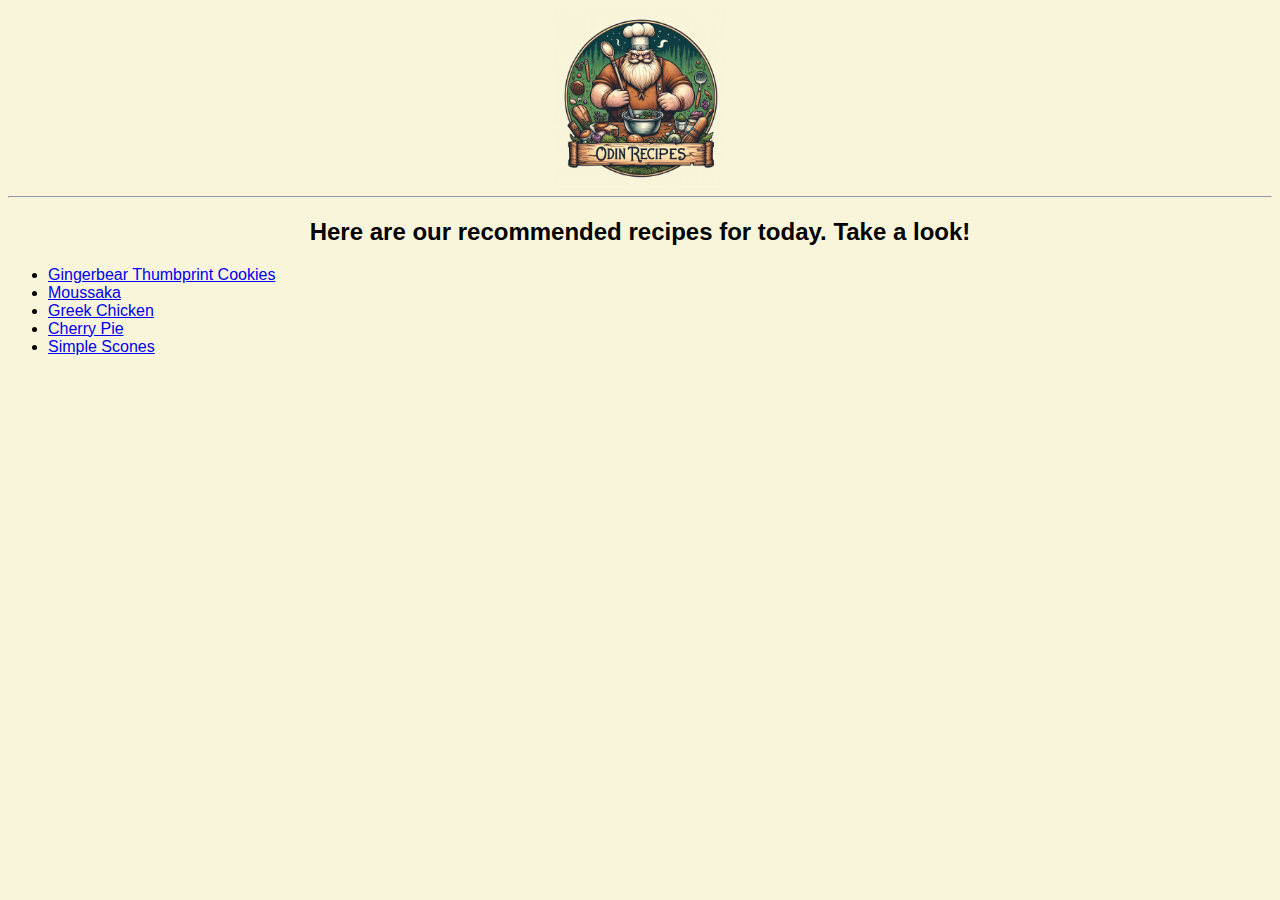
==== odin-home.html @ 49c47420 "Initial commit" ====
<!DOCTYPE html>
<html lang="en">
<head>
    <meta charset="UTF-8">
    <meta name="viewport" content="width=device-width, initial-scale=1.0">
    <title>Odin Recipes</title>
    <style type="text/css">
        body {
         font-family: verdana, arial, sans-serif;
        }
        </style> 
        
</head>
<body style="background-color: #f9f5da">
    <img src="./img/logo.jpeg" height="180" style="display: block; margin-left: auto; margin-right: auto;">
    <hr>
    <h2 style="text-align: center;">Here are our recommended recipes for today. Take a look!</h2>

    <ul>
        <li><a href="./recipes/gingerbread-thumbprint-cookies.html">Gingerbear Thumbprint Cookies</a></li>
        <li><a href="./recipes/moussaka.html">Moussaka</a></li>
        <li><a href="./recipes/greek-chicken.html">Greek Chicken</a></li>
        <li><a href="./recipes/cherry-pie.html">Cherry Pie</a></li>
        <li><a href="./recipes/simple-scones.html">Simple Scones</a></li>
    </ul>

</body>
</html>
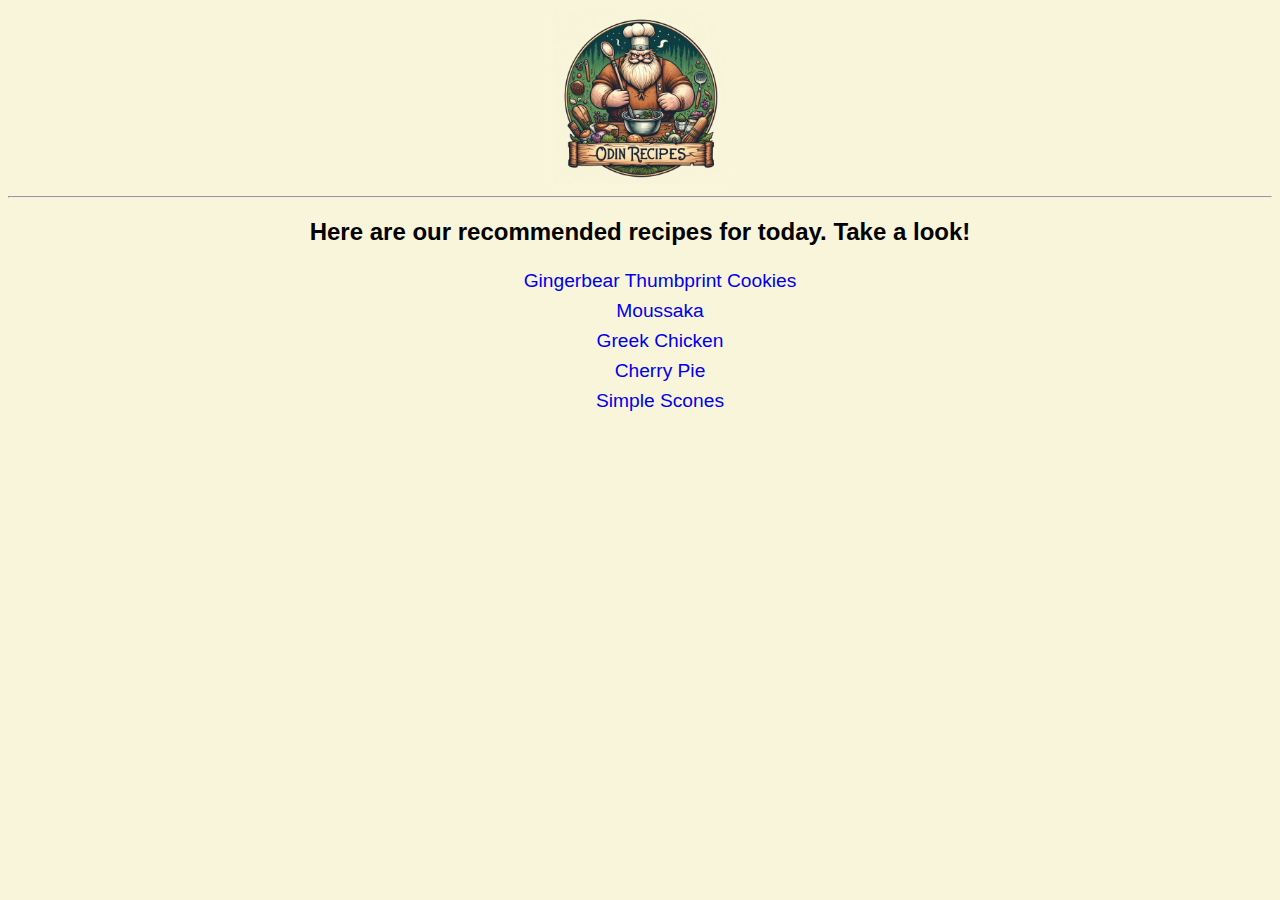
==== commit f148cd3e: "Add CSS for styling HTML" ====
--- a/odin-home.html
+++ b/odin-home.html
@@ -4,25 +4,20 @@
     <meta charset="UTF-8">
     <meta name="viewport" content="width=device-width, initial-scale=1.0">
     <title>Odin Recipes</title>
-    <style type="text/css">
-        body {
-         font-family: verdana, arial, sans-serif;
-        }
-        </style> 
-        
+<link rel="stylesheet" href="../styles.css" /> 
 </head>
-<body style="background-color: #f9f5da">
+<body>
     <img src="./img/logo.jpeg" height="180" style="display: block; margin-left: auto; margin-right: auto;">
     <hr>
     <h2 style="text-align: center;">Here are our recommended recipes for today. Take a look!</h2>
-
-    <ul>
+<div>
+    <ul id="list-of-recipes">
         <li><a href="./recipes/gingerbread-thumbprint-cookies.html">Gingerbear Thumbprint Cookies</a></li>
         <li><a href="./recipes/moussaka.html">Moussaka</a></li>
         <li><a href="./recipes/greek-chicken.html">Greek Chicken</a></li>
         <li><a href="./recipes/cherry-pie.html">Cherry Pie</a></li>
         <li><a href="./recipes/simple-scones.html">Simple Scones</a></li>
     </ul>
-
+</div>
 </body>
 </html>--- a/styles.css
+++ b/styles.css
@@ -0,0 +1,51 @@
+body{
+    background-color: #f9f5da;
+    font-family: Verdana, Geneva, Tahoma, sans-serif;
+}
+
+
+#list-of-recipes{
+    list-style: none;
+    font-size: larger;
+    text-align: center;
+    line-height: 30px;
+}
+
+a:link {
+    text-decoration: none;
+  }
+
+a:hover {
+    color: rgb(235, 11, 11);
+    font-size: larger;
+  }
+
+.recipe-title{
+    text-align: center;
+    text-decoration: rgb(121, 51, 51) wavy underline;
+    line-height: 0px;
+}
+
+.recipe-description{
+    text-align: justify;
+}
+
+#cooks-note{
+    background-color: aliceblue;
+}
+
+
+.recipe-photo{
+    height: 200px;
+    width: auto;
+    display: block;
+    margin-left: auto;
+    margin-right: auto;
+    border-radius: 30px;
+}
+
+.times-and-servings{
+    color: rgb(138, 30, 210);
+    border: 3px solid darkred;
+    line-height: 2px;
+}
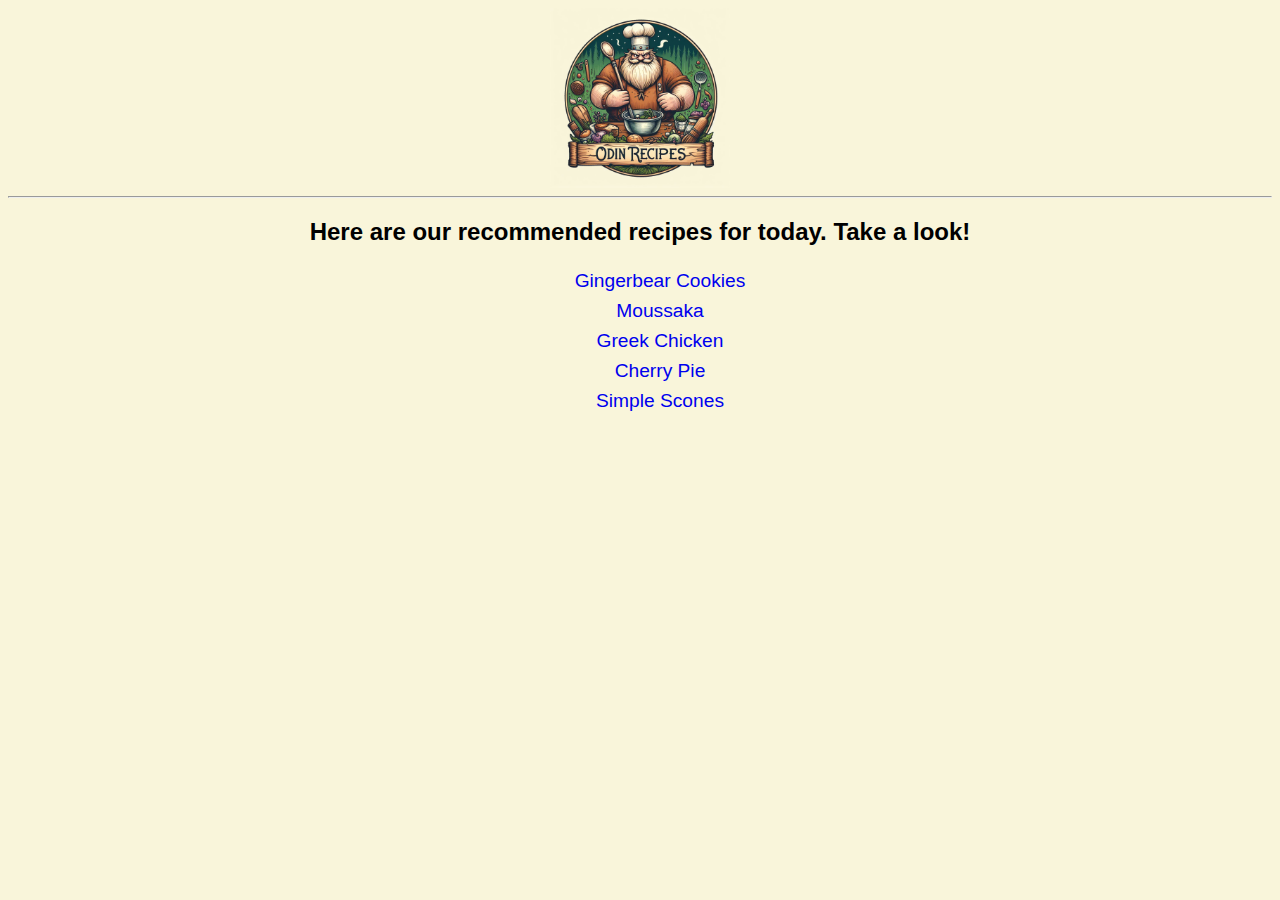
==== commit 351fd1e0: "Fix CSS style not applied in odin-home.html" ====
--- a/odin-home.html
+++ b/odin-home.html
@@ -4,7 +4,7 @@
     <meta charset="UTF-8">
     <meta name="viewport" content="width=device-width, initial-scale=1.0">
     <title>Odin Recipes</title>
-<link rel="stylesheet" href="../styles.css" /> 
+<link rel="stylesheet" href="styles.css" /> 
 </head>
 <body>
     <img src="./img/logo.jpeg" height="180" style="display: block; margin-left: auto; margin-right: auto;">
@@ -12,7 +12,7 @@
     <h2 style="text-align: center;">Here are our recommended recipes for today. Take a look!</h2>
 <div>
     <ul id="list-of-recipes">
-        <li><a href="./recipes/gingerbread-thumbprint-cookies.html">Gingerbear Thumbprint Cookies</a></li>
+        <li><a href="./recipes/gingerbread-thumbprint-cookies.html">Gingerbear Cookies</a></li>
         <li><a href="./recipes/moussaka.html">Moussaka</a></li>
         <li><a href="./recipes/greek-chicken.html">Greek Chicken</a></li>
         <li><a href="./recipes/cherry-pie.html">Cherry Pie</a></li>
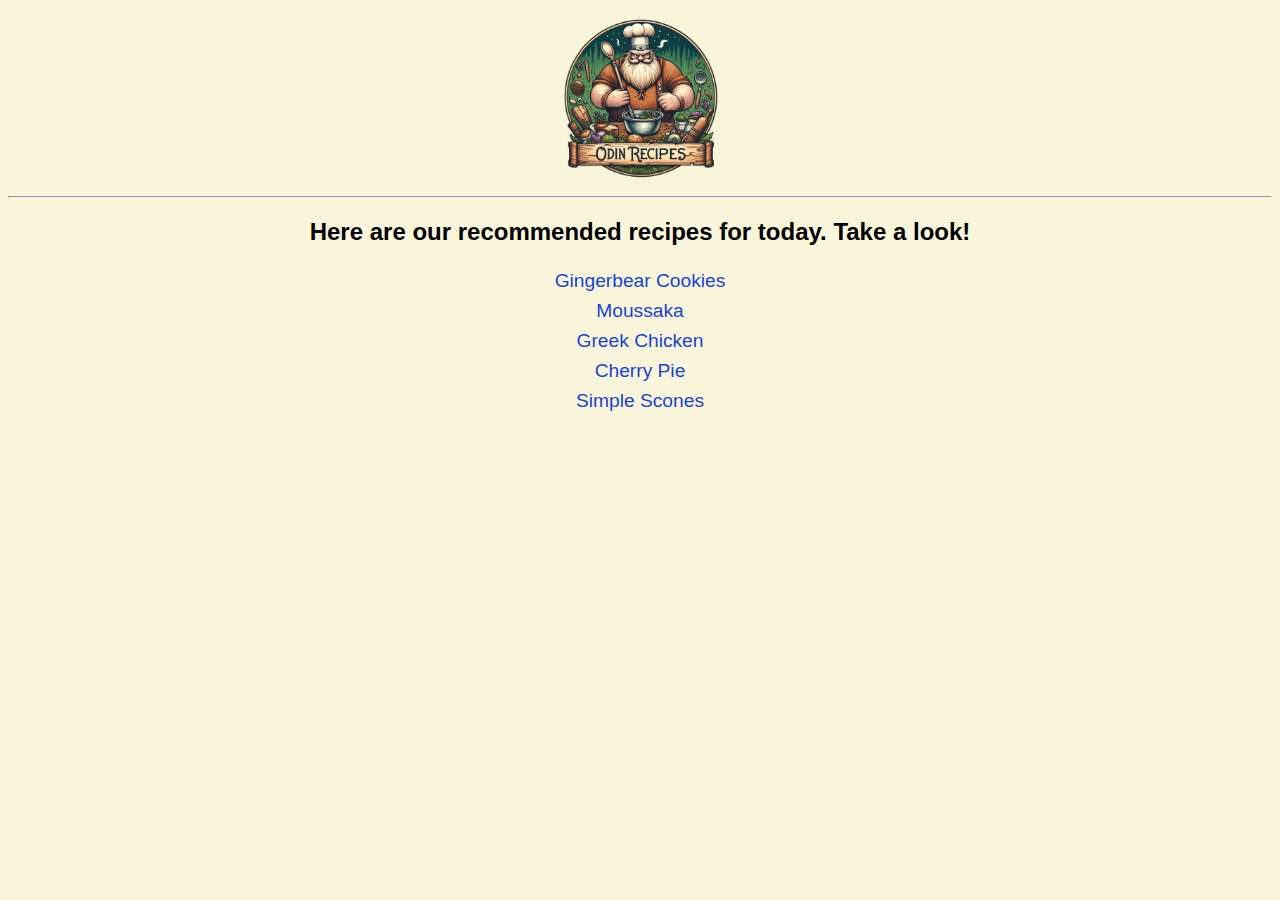
==== commit 5eb43e5d: "Enhance links, center text, style cards Enhance the hover styles for links on recipe list on the hom" ====
--- a/odin-home.html
+++ b/odin-home.html
@@ -10,14 +10,12 @@
     <img src="./img/logo.jpeg" height="180" style="display: block; margin-left: auto; margin-right: auto;">
     <hr>
     <h2 style="text-align: center;">Here are our recommended recipes for today. Take a look!</h2>
-<div>
-    <ul id="list-of-recipes">
-        <li><a href="./recipes/gingerbread-thumbprint-cookies.html">Gingerbear Cookies</a></li>
-        <li><a href="./recipes/moussaka.html">Moussaka</a></li>
-        <li><a href="./recipes/greek-chicken.html">Greek Chicken</a></li>
-        <li><a href="./recipes/cherry-pie.html">Cherry Pie</a></li>
-        <li><a href="./recipes/simple-scones.html">Simple Scones</a></li>
-    </ul>
+<div id="list-of-recipes">
+        <a href="./recipes/gingerbear-thumbprint-cookies.html">Gingerbear Cookies</a> <br>
+        <a href="./recipes/moussaka.html">Moussaka</a> <br>
+        <a href="./recipes/greek-chicken.html">Greek Chicken</a> <br>
+        <a href="./recipes/cherry-pie.html">Cherry Pie</a> <br>
+        <a href="./recipes/simple-scones.html">Simple Scones</a> <br>
 </div>
 </body>
 </html>--- a/styles.css
+++ b/styles.css
@@ -1,11 +1,13 @@
+*{
+    box-sizing: border-box;
+}
+
 body{
     background-color: #f9f5da;
-    font-family: Verdana, Geneva, Tahoma, sans-serif;
+    font-family: Verdana, Tahoma, sans-serif;
 }
 
-
 #list-of-recipes{
-    list-style: none;
     font-size: larger;
     text-align: center;
     line-height: 30px;
@@ -13,11 +15,13 @@
 
 a:link {
     text-decoration: none;
+    color:rgb(24, 68, 211)
   }
 
-a:hover {
-    color: rgb(235, 11, 11);
-    font-size: larger;
+#list-of-recipes a:hover {
+    color:whitesmoke;
+    background-color: rgb(24, 68, 211);
+    border-left: darkorange solid 3px;
   }
 
 .recipe-title{
@@ -31,9 +35,22 @@
 }
 
 #cooks-note{
+    padding: 15px;
+    margin: 40px;
+    border-left: 4px solid #f3da39;
+    width: max-content;
     background-color: aliceblue;
+    text-align: justify;
 }
 
+.recipe-timing-card{
+    padding: 15px;
+    margin: 20px;
+    width: max-content;
+    color: rgb(24, 68, 211);
+    background-color:aliceblue;
+    border-left: 4px solid rgb(253, 0, 127);
+}
 
 .recipe-photo{
     height: 200px;
@@ -42,10 +59,4 @@
     margin-left: auto;
     margin-right: auto;
     border-radius: 30px;
-}
-
-.times-and-servings{
-    color: rgb(138, 30, 210);
-    border: 3px solid darkred;
-    line-height: 2px;
-}
+}